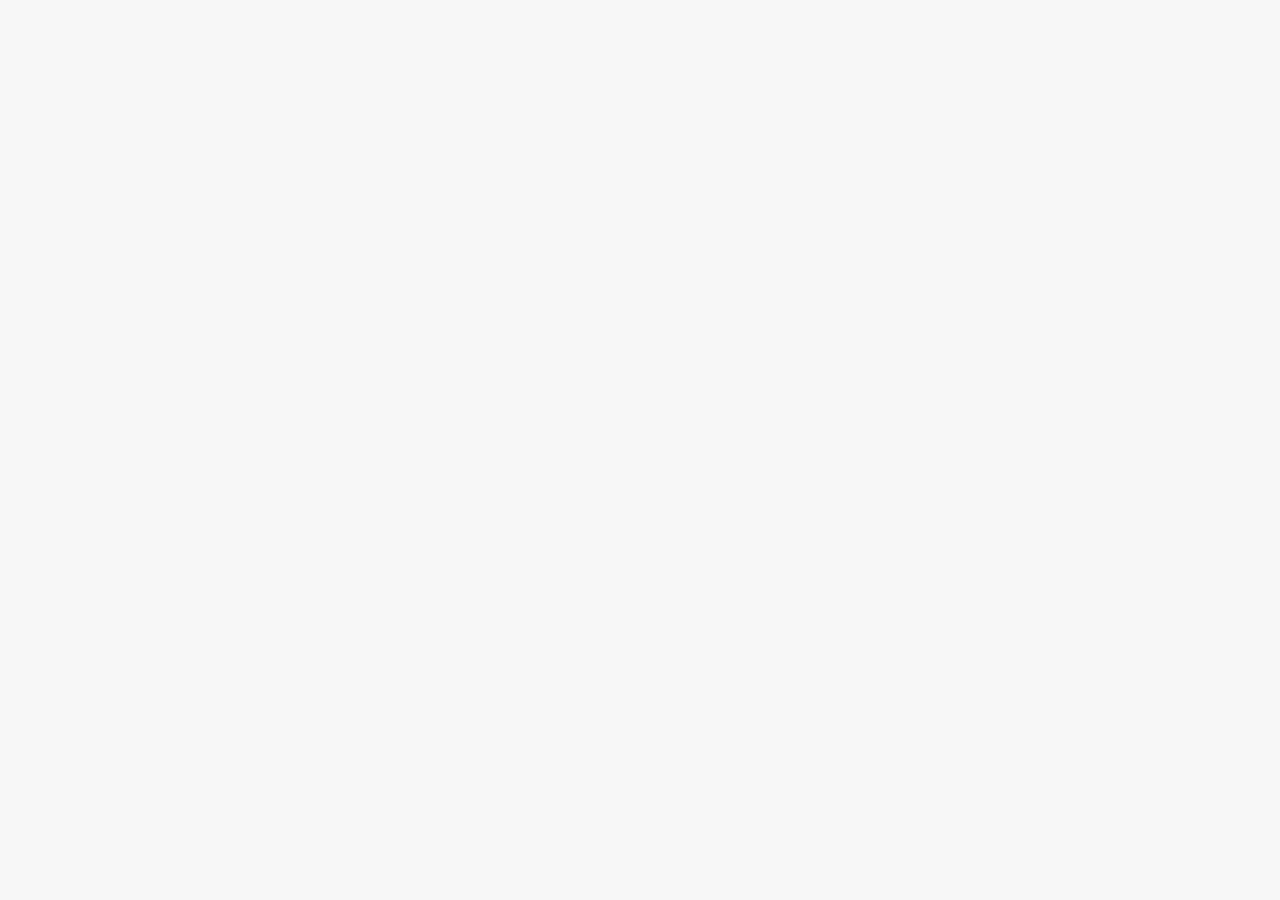
==== Histogram/index.html @ 9c7ea8c4 "Learning to draw a histogram" ====
<!DOCTYPE html>
<html lang="en">

<head>
  <meta charset="UTF-8">
  <meta name="viewport" content="width=device-width, initial-scale=1.0">
  <title>D3 Histogram</title>
  <link rel="stylesheet" type="text/css" href="style.css" />
</head>

<body>
  <div id="chart"></div>

  <script src="https://d3js.org/d3.v6.min.js"></script>
  <script src="app.js"></script>
</body>

</html>
---- Histogram/style.css ----
body{
  background-color: #f7f7f7;
  font-family: sans-serif;
}

#chart{
  margin: 25px auto;
  width: 800px;
}

.bar-labels{
  text-anchor: middle;
}

select {
  margin: 25px auto 0;
  display: block;
  font-size: 20px;
}

.mean-line {
  stroke: #d62828;
  stroke-dasharray: 6;
  stroke-width: 2px;
}
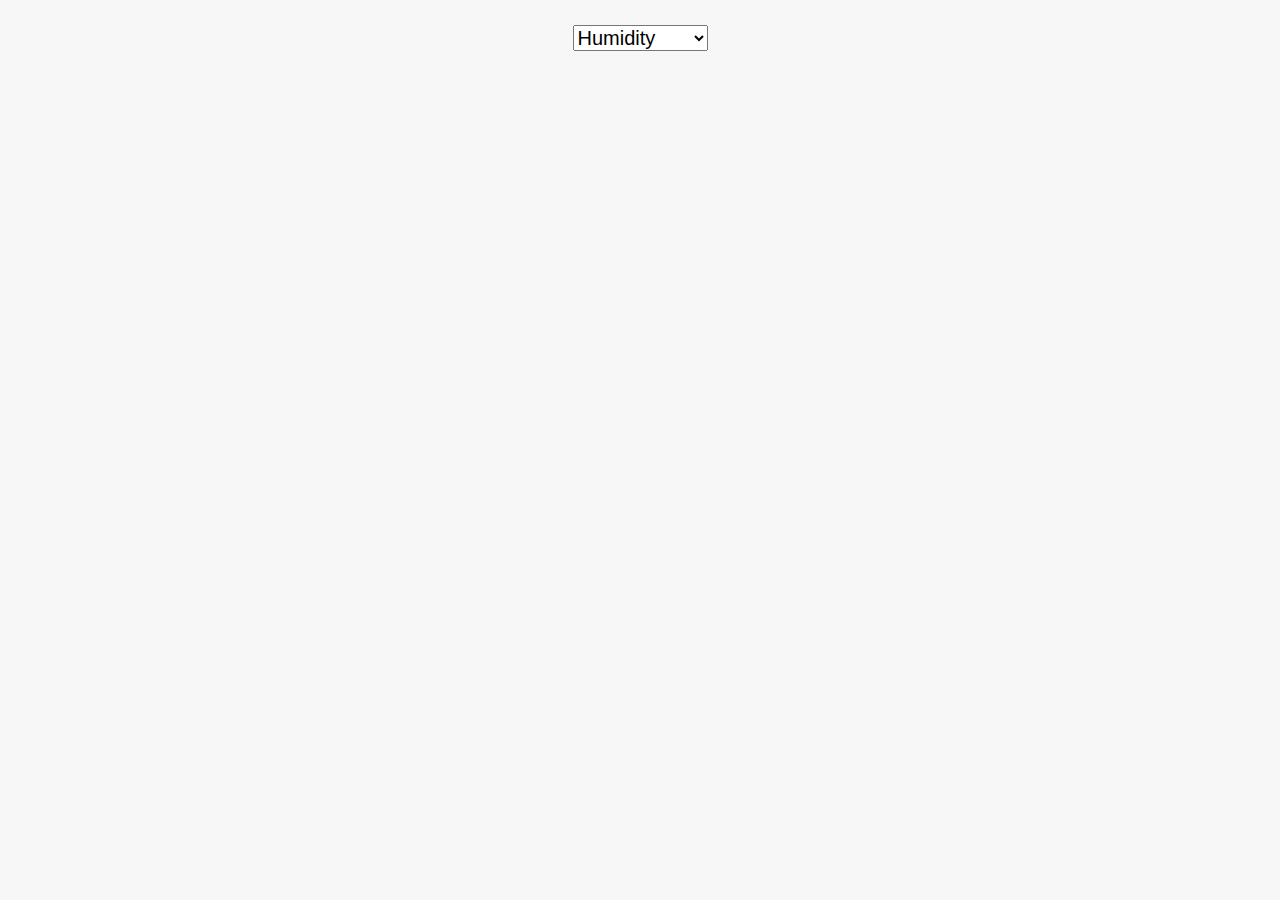
==== commit 4d79a745: "-Feat (Histogam): make the histogram dynamic when whe select a parameter" ====
--- a/Histogram/index.html
+++ b/Histogram/index.html
@@ -9,6 +9,16 @@
 </head>
 
 <body>
+
+  <select id="metric">
+    <option value="humidity" selected>Humidity</option>
+    <option value="temperature">Temperature</option>
+    <option value="dewPoint">Dew Point</option>
+    <option value="windSpeed">Wind Speed</option>
+    <option value="cloudCover">Cloud Cover</option>
+    <option value="ozone">Ozone</option>
+  </select>
+
   <div id="chart"></div>
 
   <script src="https://d3js.org/d3.v6.min.js"></script>
